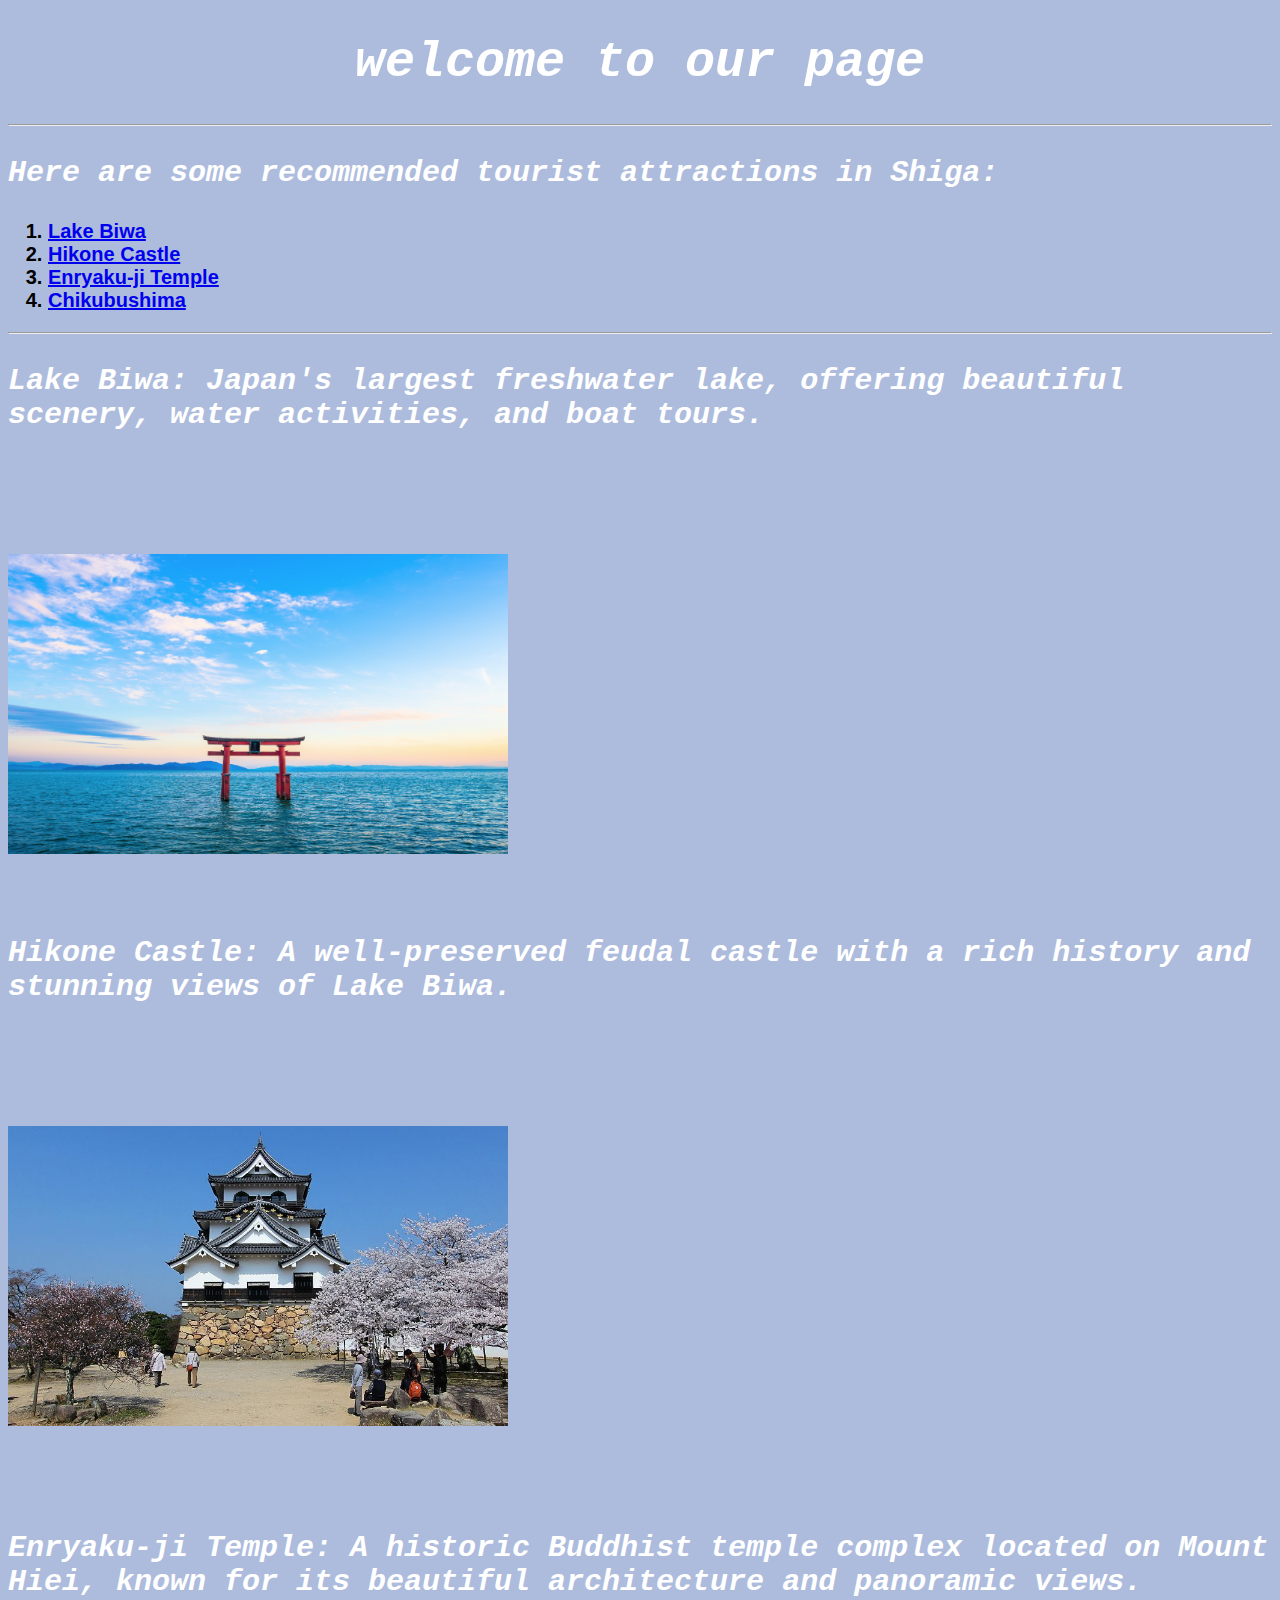
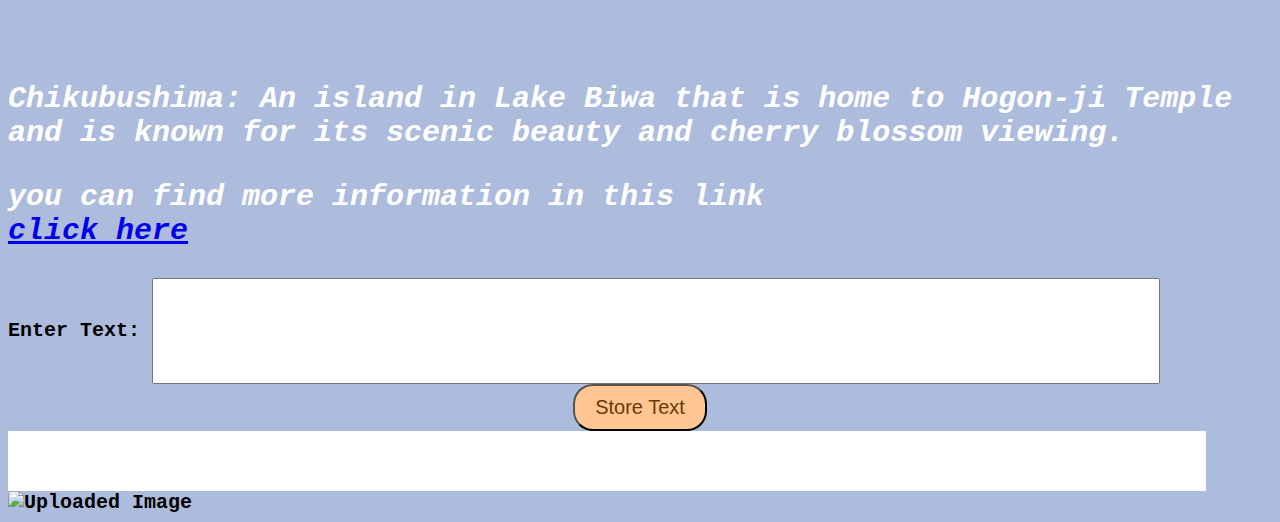
==== as/index.html @ 1eb2ded1 "commit" ====
<!DOCTYPE html>
<html>
    <head>
        <title>home page</title>
        <link rel="stylesheet" href="./style.css">
        <link rel="icon" type="image/png"href="MEME1.png">
    </head>
    <b>
        <h1 align="center">welcome to our page</h1><hr/>

        <p>Here are some recommended tourist attractions in Shiga:
            <ol>
                <li><a href="#Lake Biwa">Lake Biwa</a></li>
                <li><a href="#Hikone Castle">Hikone Castle</a></li>
                <li><a href="#Enryaku-ji Temple">Enryaku-ji Temple</a></li>
                <li><a href="#Chikubushima">Chikubushima</a></li>
            </ol> <hr>
        </p>
        <p>
        Lake Biwa: Japan's largest freshwater lake, offering beautiful scenery,
        water activities, and boat tours.
        </p>
        <a name="Lake Biwa"></a> <br><br><br><br>

        <img src="lake-biwa-1024x768.png" target="lake biwa" alt="Lake Biwa"><br><br><br>
        <p>
        Hikone Castle: A well-preserved feudal castle with a rich history and
        stunning views of Lake Biwa.
        </p>
        <a name="Hikone Castle"></a>
        
        <br><br><br><br>

        <img src="7001_11.jpg" alt="Hikone Castle">

        <br><br><br><br>
        <p>
        Enryaku-ji Temple: A historic Buddhist temple complex located on Mount
        Hiei, known for its beautiful architecture and panoramic views.
        </p>
        <a name="Enryaku-ji Templ"></a><br>
        <p>
        Chikubushima: An island in Lake Biwa that is home to Hogon-ji Temple and
        is known for its scenic beauty and cherry blossom viewing.
        </p>
        <a name="Chikubushima"></a>

        <p>you can find more information in this link <br>
            <a target="_blank" href="https://www.japan.travel/hk/destinations/kansai/shiga/">
                click here
            </a>
        </p>

        <label for="userInput">Enter Text:</label>
        <input type="text" id="userInput">
        <div class="a1">
            <button class="button" onclick="storeText(),displayText()">Store Text</button>
        </div>
    
        <div class="list" id="textList">

        </div>

        <script src="./as.js"></script>
        <form action="index.html" method="GET"></form>
        <img id="uploaded-image" src alt="Uploaded Image">
    </body>
</html>
---- as/style.css ----
body{
    background:rgb(173, 188, 221);
    font-size: 20px;
    font-family:courier;
   
}
.a1{
    text-align:center;
}
.button{ 
    font-size: 1.0em;
    padding:10px 20px;
    color: rgb(113, 55, 0);
    background-color: rgb(253, 198, 146);
    border-radius: 20px;
    cursor: pointer;
    transition:background-color 0.25s;
  
}
.button:hover{
    background-color: rgb(255, 145, 0);
}
input{
    width:1000px;
    height:100px;
}
ol,li{
    text-decoration: none;
    font-size: 20px;
    text-align:left;
    font-family:Helvetica;
    
}
p{
    color:white;
    font-size: 30px;
    font-style:italic;
}
h1{ color:white;
    position:relative;
    text-align: center;
    font-size: 50px;
    font-style:italic
    

}
img{  
    float:center;
    width:500px;
    height:300px;
  
}
.list{
    padding: 30px;
    width: 90%;
    height: 30%;
    background-color: rgb(255, 255, 255);
    overflow: scroll;
}
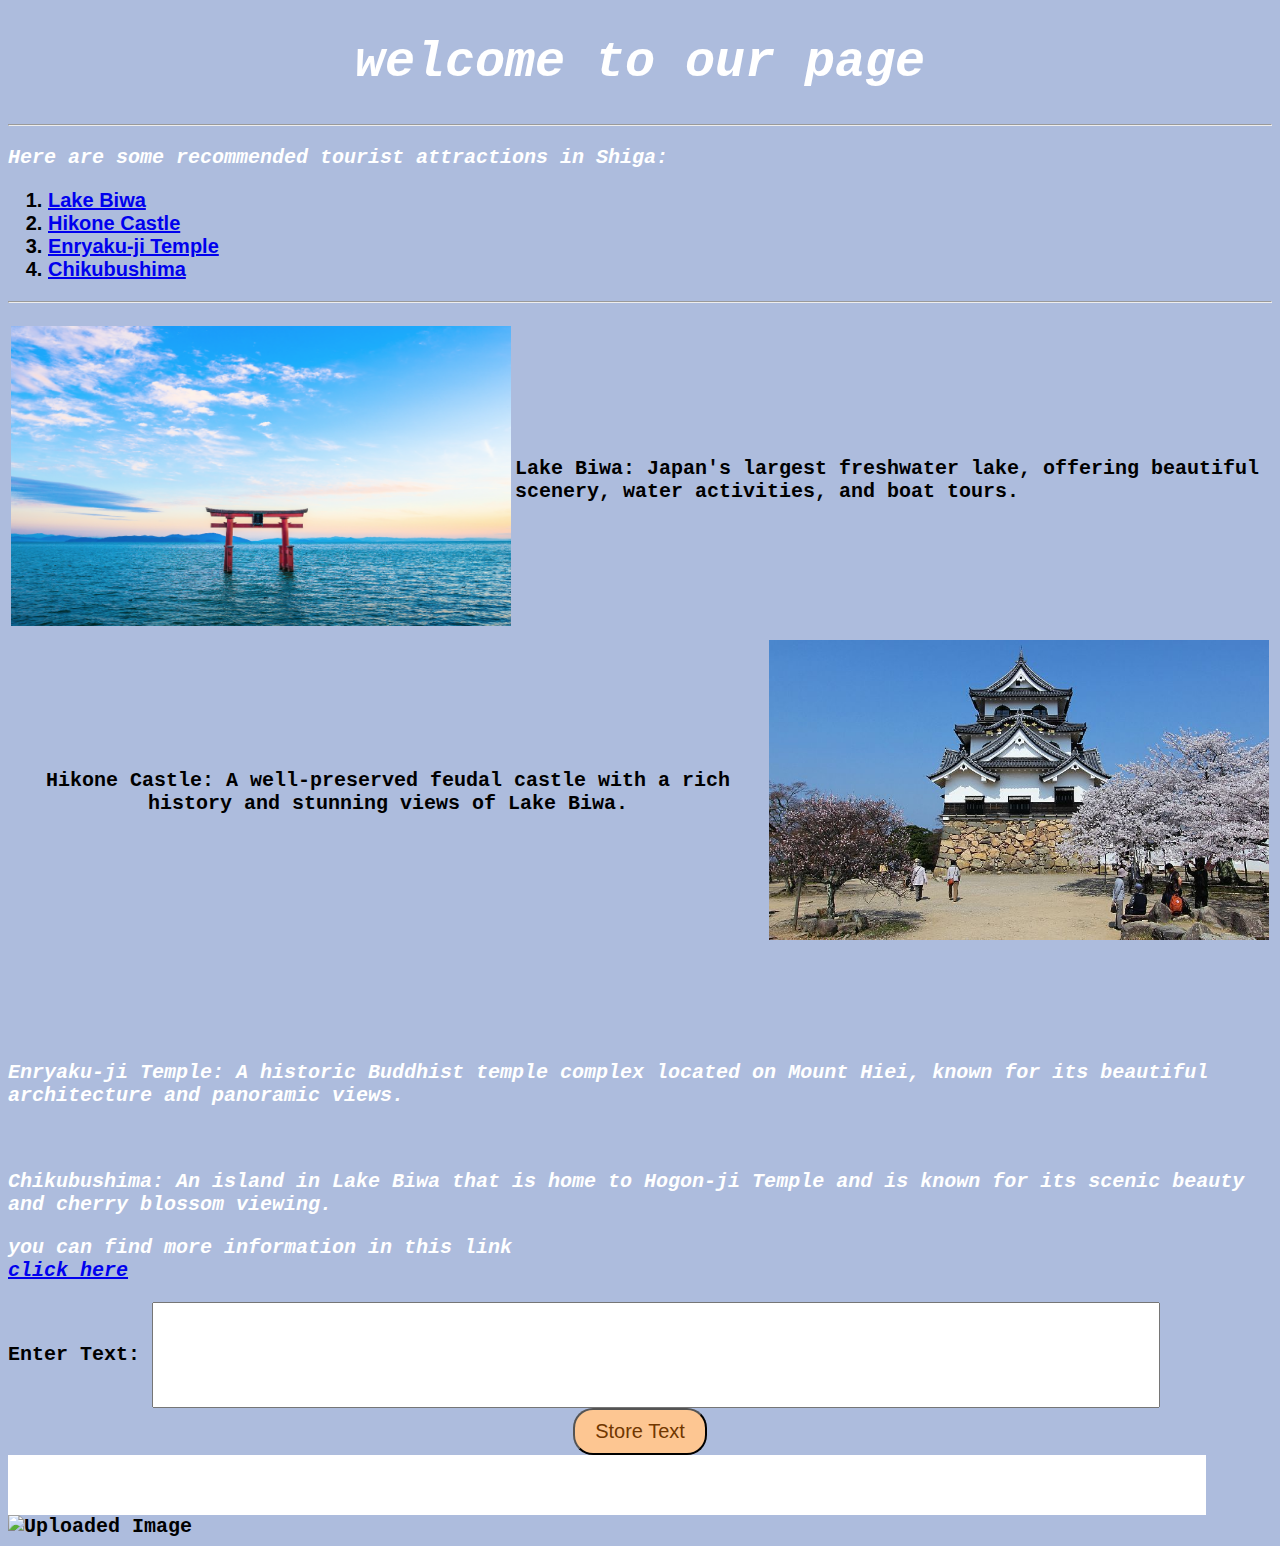
==== commit b58802b7: "commit" ====
--- a/as/index.html
+++ b/as/index.html
@@ -3,7 +3,7 @@
     <head>
         <title>home page</title>
         <link rel="stylesheet" href="./style.css">
-        <link rel="icon" type="image/png"href="MEME1.png">
+        <link rel="icon" type="image/png"href="photo/MEME1.png">
     </head>
     <b>
         <h1 align="center">welcome to our page</h1><hr/>
@@ -16,23 +16,35 @@
                 <li><a href="#Chikubushima">Chikubushima</a></li>
             </ol> <hr>
         </p>
-        <p>
-        Lake Biwa: Japan's largest freshwater lake, offering beautiful scenery,
-        water activities, and boat tours.
-        </p>
-        <a name="Lake Biwa"></a> <br><br><br><br>
+        <table>
+            <a name="Lake Biwa"></a>
+            <tr>
+                <th rowspan="5">
+                    <img src="photo/lake-biwa-1024x768.png" alt="Lake Biwa">
+                </th>
+            </tr>
+            <tr>
+                <td>Lake Biwa: Japan's largest freshwater lake, offering beautiful scenery,
+                    water activities, and boat tours.
+                </td>
+            </tr>
+        </table>
+        <table>
+            <a name="Hikone Castle"></a>
+            <tr>
+                <th rowspan="5"> Hikone Castle: A well-preserved feudal castle with a rich history and
+                    stunning views of Lake Biwa.
+                   
+                </th>
+            </tr>
+            <tr>
+                <td> <img src="photo/7001_11.jpg" alt="Hikone Castle">
+                </td>
+            </tr>
+        </table>
+    
 
-        <img src="lake-biwa-1024x768.png" target="lake biwa" alt="Lake Biwa"><br><br><br>
-        <p>
-        Hikone Castle: A well-preserved feudal castle with a rich history and
-        stunning views of Lake Biwa.
-        </p>
-        <a name="Hikone Castle"></a>
-        
-        <br><br><br><br>
-
-        <img src="7001_11.jpg" alt="Hikone Castle">
-
+    
         <br><br><br><br>
         <p>
         Enryaku-ji Temple: A historic Buddhist temple complex located on Mount
--- a/as/style.css
+++ b/as/style.css
@@ -33,7 +33,7 @@
 }
 p{
     color:white;
-    font-size: 30px;
+    font-size: 20px;
     font-style:italic;
 }
 h1{ color:white;
@@ -45,7 +45,7 @@
 
 }
 img{  
-    float:center;
+   
     width:500px;
     height:300px;
   
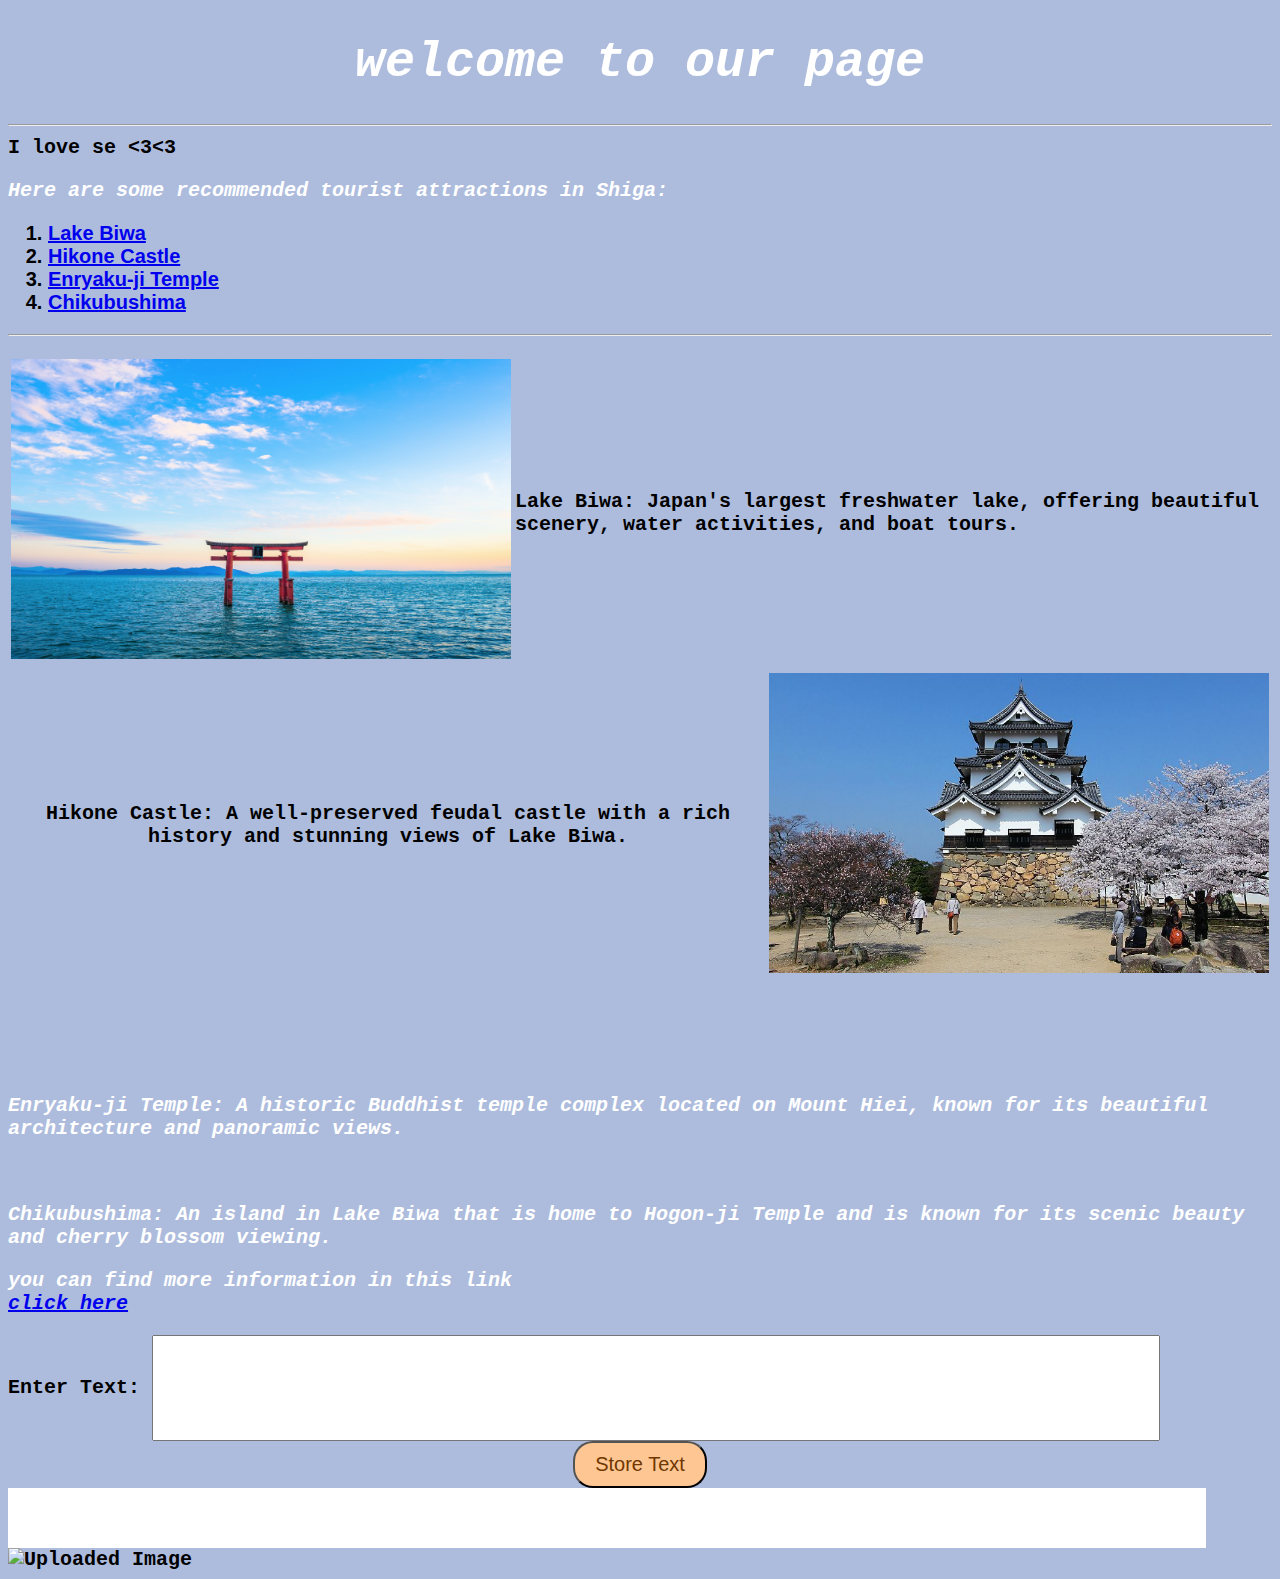
==== commit ad93a0d3: "commit" ====
--- a/as/index.html
+++ b/as/index.html
@@ -7,7 +7,8 @@
     </head>
     <b>
         <h1 align="center">welcome to our page</h1><hr/>
-
+        <div class="sticky">I love se <3<3</div>
+     
         <p>Here are some recommended tourist attractions in Shiga:
             <ol>
                 <li><a href="#Lake Biwa">Lake Biwa</a></li>
@@ -76,5 +77,5 @@
         <script src="./as.js"></script>
         <form action="index.html" method="GET"></form>
         <img id="uploaded-image" src alt="Uploaded Image">
-    </body>
+    </b>
 </html>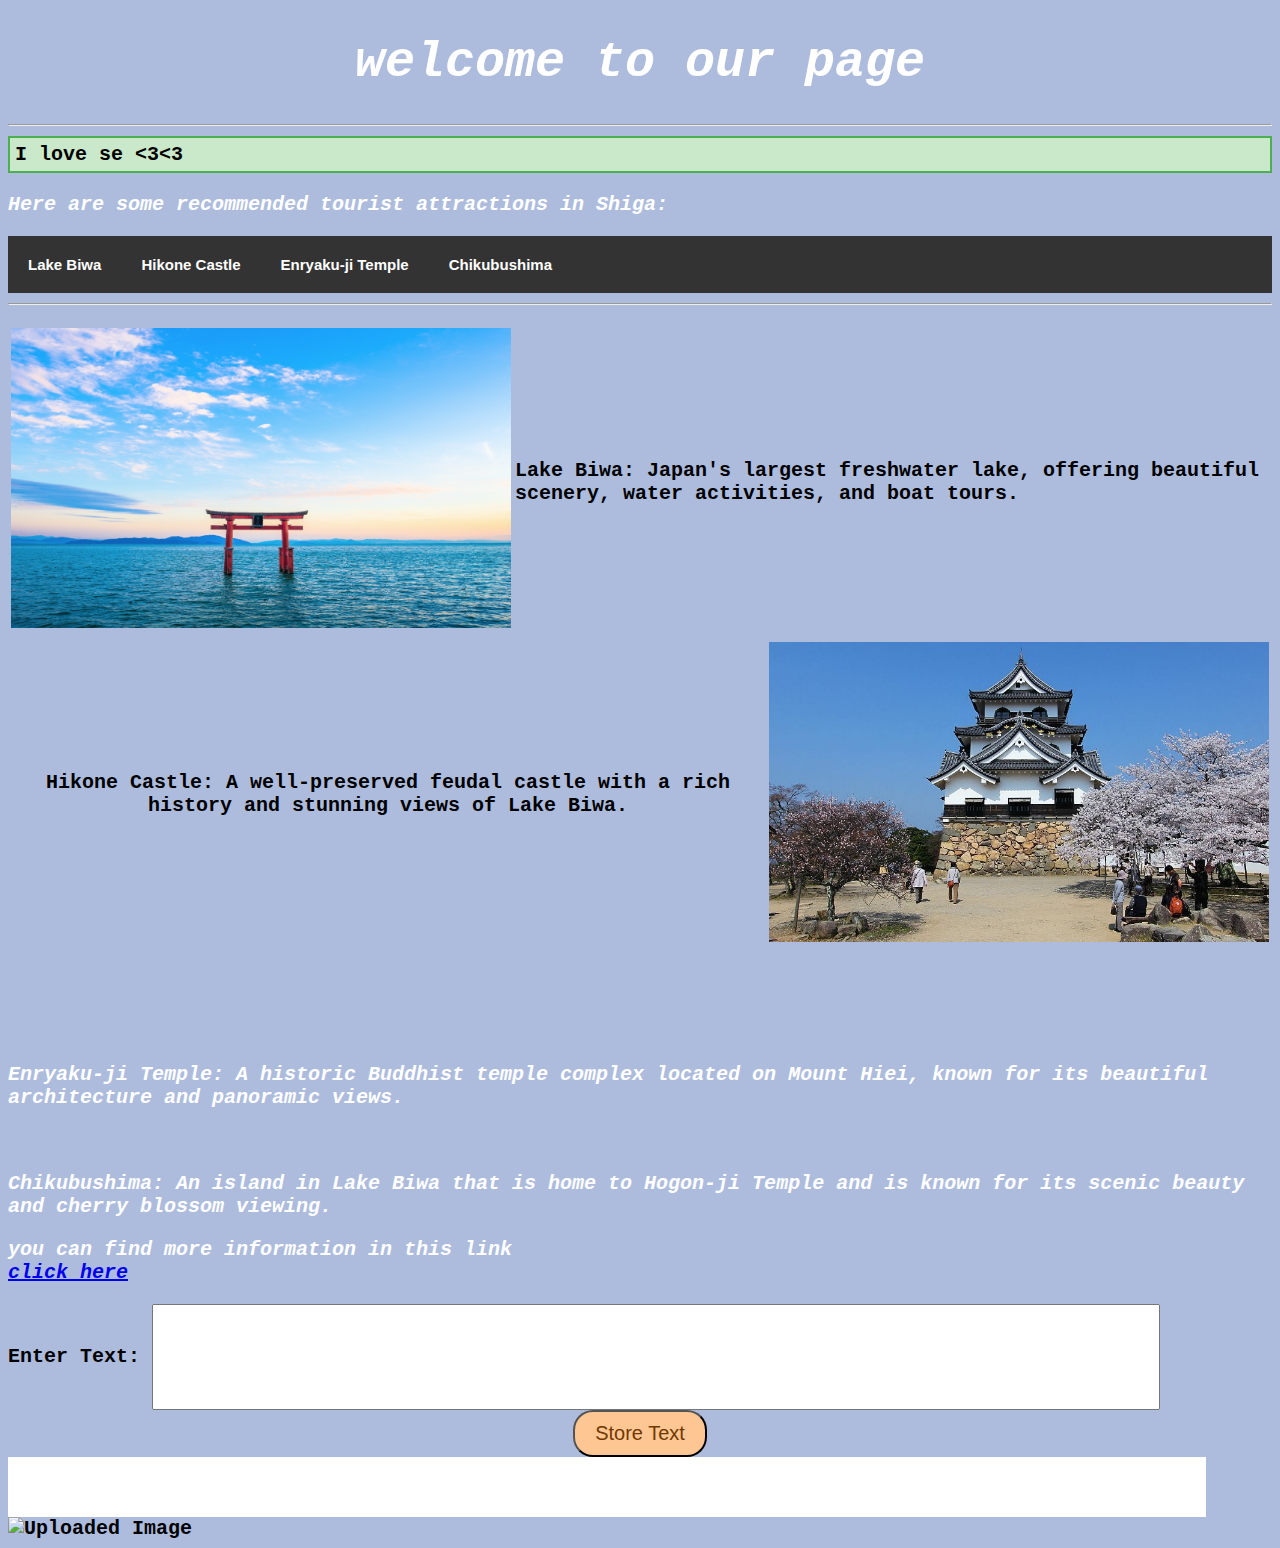
==== commit e0bdecd7: "commit" ====
--- a/as/index.html
+++ b/as/index.html
@@ -10,12 +10,14 @@
         <div class="sticky">I love se <3<3</div>
      
         <p>Here are some recommended tourist attractions in Shiga:
-            <ol>
+            <ul>
                 <li><a href="#Lake Biwa">Lake Biwa</a></li>
                 <li><a href="#Hikone Castle">Hikone Castle</a></li>
                 <li><a href="#Enryaku-ji Temple">Enryaku-ji Temple</a></li>
                 <li><a href="#Chikubushima">Chikubushima</a></li>
-            </ol> <hr>
+            </ul> 
+            
+            <hr>
         </p>
         <table>
             <a name="Lake Biwa"></a>
--- a/as/style.css
+++ b/as/style.css
@@ -4,6 +4,36 @@
     font-family:courier;
    
 }
+li {
+    float: left;
+  }
+
+li a {
+    font-size: 15px;
+    color: white;
+    text-decoration: none;
+    padding: 20px 20px;
+    display: block;
+  }
+li a:hover {
+    background-color: #111;
+  }
+ul{
+   
+    list-style-type: none;
+    margin: 0;
+    padding: 0;
+    overflow: hidden;
+    background-color: #333;
+  }
+div.sticky {
+    position: -webkit-sticky;
+    position: sticky;
+    top: 0;
+    padding: 5px;
+    background-color: #cae8ca;
+    border: 2px solid #4CAF50;
+  }
 .a1{
     text-align:center;
 }
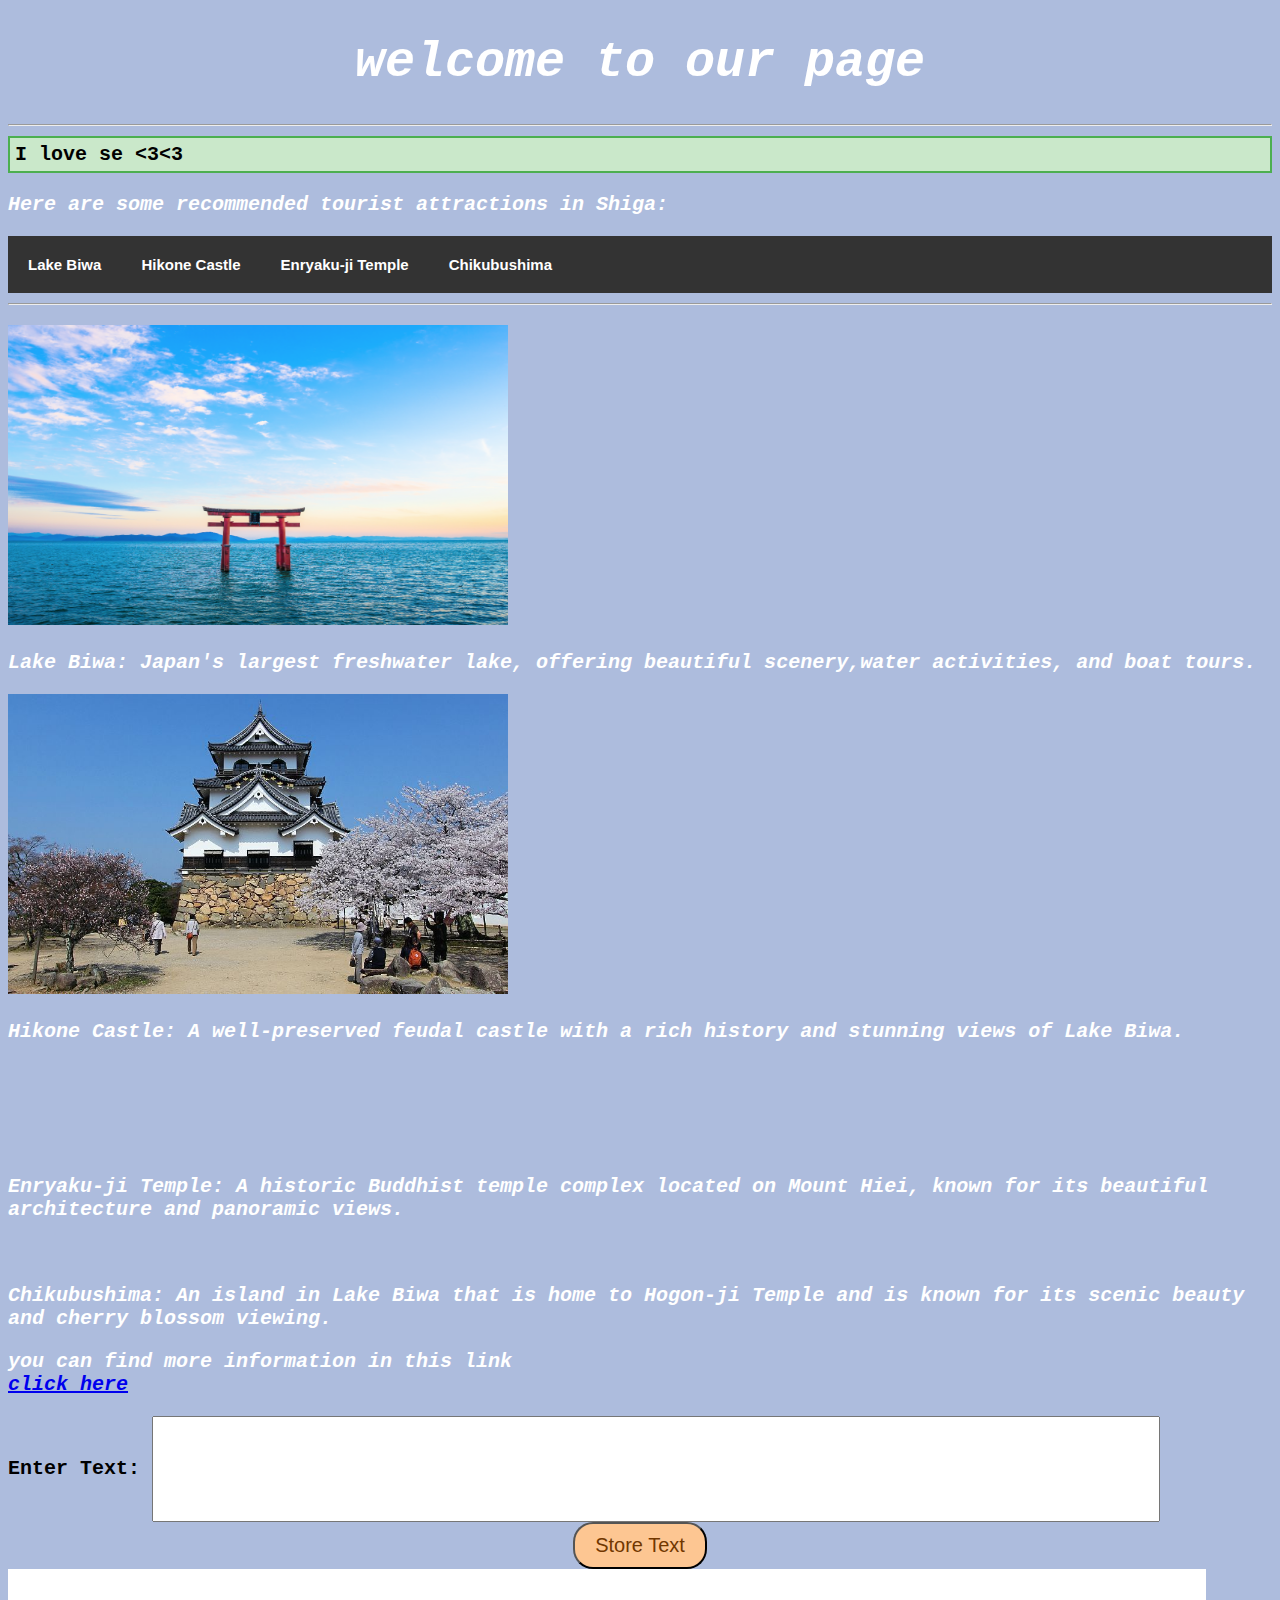
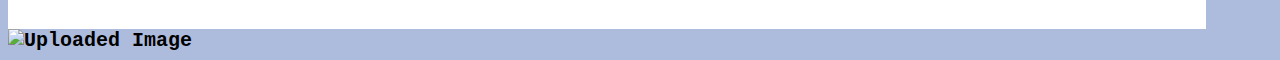
==== commit ef7e5674: "commit" ====
--- a/as/index.html
+++ b/as/index.html
@@ -19,61 +19,41 @@
             
             <hr>
         </p>
-        <table>
-            <a name="Lake Biwa"></a>
-            <tr>
-                <th rowspan="5">
-                    <img src="photo/lake-biwa-1024x768.png" alt="Lake Biwa">
-                </th>
-            </tr>
-            <tr>
-                <td>Lake Biwa: Japan's largest freshwater lake, offering beautiful scenery,
-                    water activities, and boat tours.
-                </td>
-            </tr>
-        </table>
-        <table>
-            <a name="Hikone Castle"></a>
-            <tr>
-                <th rowspan="5"> Hikone Castle: A well-preserved feudal castle with a rich history and
-                    stunning views of Lake Biwa.
-                   
-                </th>
-            </tr>
-            <tr>
-                <td> <img src="photo/7001_11.jpg" alt="Hikone Castle">
-                </td>
-            </tr>
-        </table>
-    
+        
+    <a name="Lake Biwa"></a>
+    <img style="align:center"src="photo/lake-biwa-1024x768.png" alt="Lake Biwa">
 
-    
+        <p>
+        Lake Biwa: Japan's largest freshwater lake, offering beautiful scenery,water activities, and boat tours.
+        </p>
+
+    <a name="Hikone Castle"></a>
+        <img class="a123"src="photo/7001_11.jpg" alt="Hikone Castle">
+        <p>
+            Hikone Castle: A well-preserved feudal castle with a rich history and stunning views of Lake Biwa.
+        </p>  
         <br><br><br><br>
         <p>
-        Enryaku-ji Temple: A historic Buddhist temple complex located on Mount
-        Hiei, known for its beautiful architecture and panoramic views.
+            Enryaku-ji Temple: A historic Buddhist temple complex located on Mount Hiei, known for its beautiful architecture and panoramic views.
         </p>
         <a name="Enryaku-ji Templ"></a><br>
         <p>
-        Chikubushima: An island in Lake Biwa that is home to Hogon-ji Temple and
-        is known for its scenic beauty and cherry blossom viewing.
+            Chikubushima: An island in Lake Biwa that is home to Hogon-ji Temple and is known for its scenic beauty and cherry blossom viewing.
         </p>
         <a name="Chikubushima"></a>
 
         <p>you can find more information in this link <br>
-            <a target="_blank" href="https://www.japan.travel/hk/destinations/kansai/shiga/">
-                click here
-            </a>
+            <a target="_blank" href="https://www.japan.travel/hk/destinations/kansai/shiga/">click here</a>
         </p>
 
         <label for="userInput">Enter Text:</label>
-        <input type="text" id="userInput">
+        <input  type="text" id="userInput">
         <div class="a1">
             <button class="button" onclick="storeText(),displayText()">Store Text</button>
         </div>
     
         <div class="list" id="textList">
-
+            
         </div>
 
         <script src="./as.js"></script>
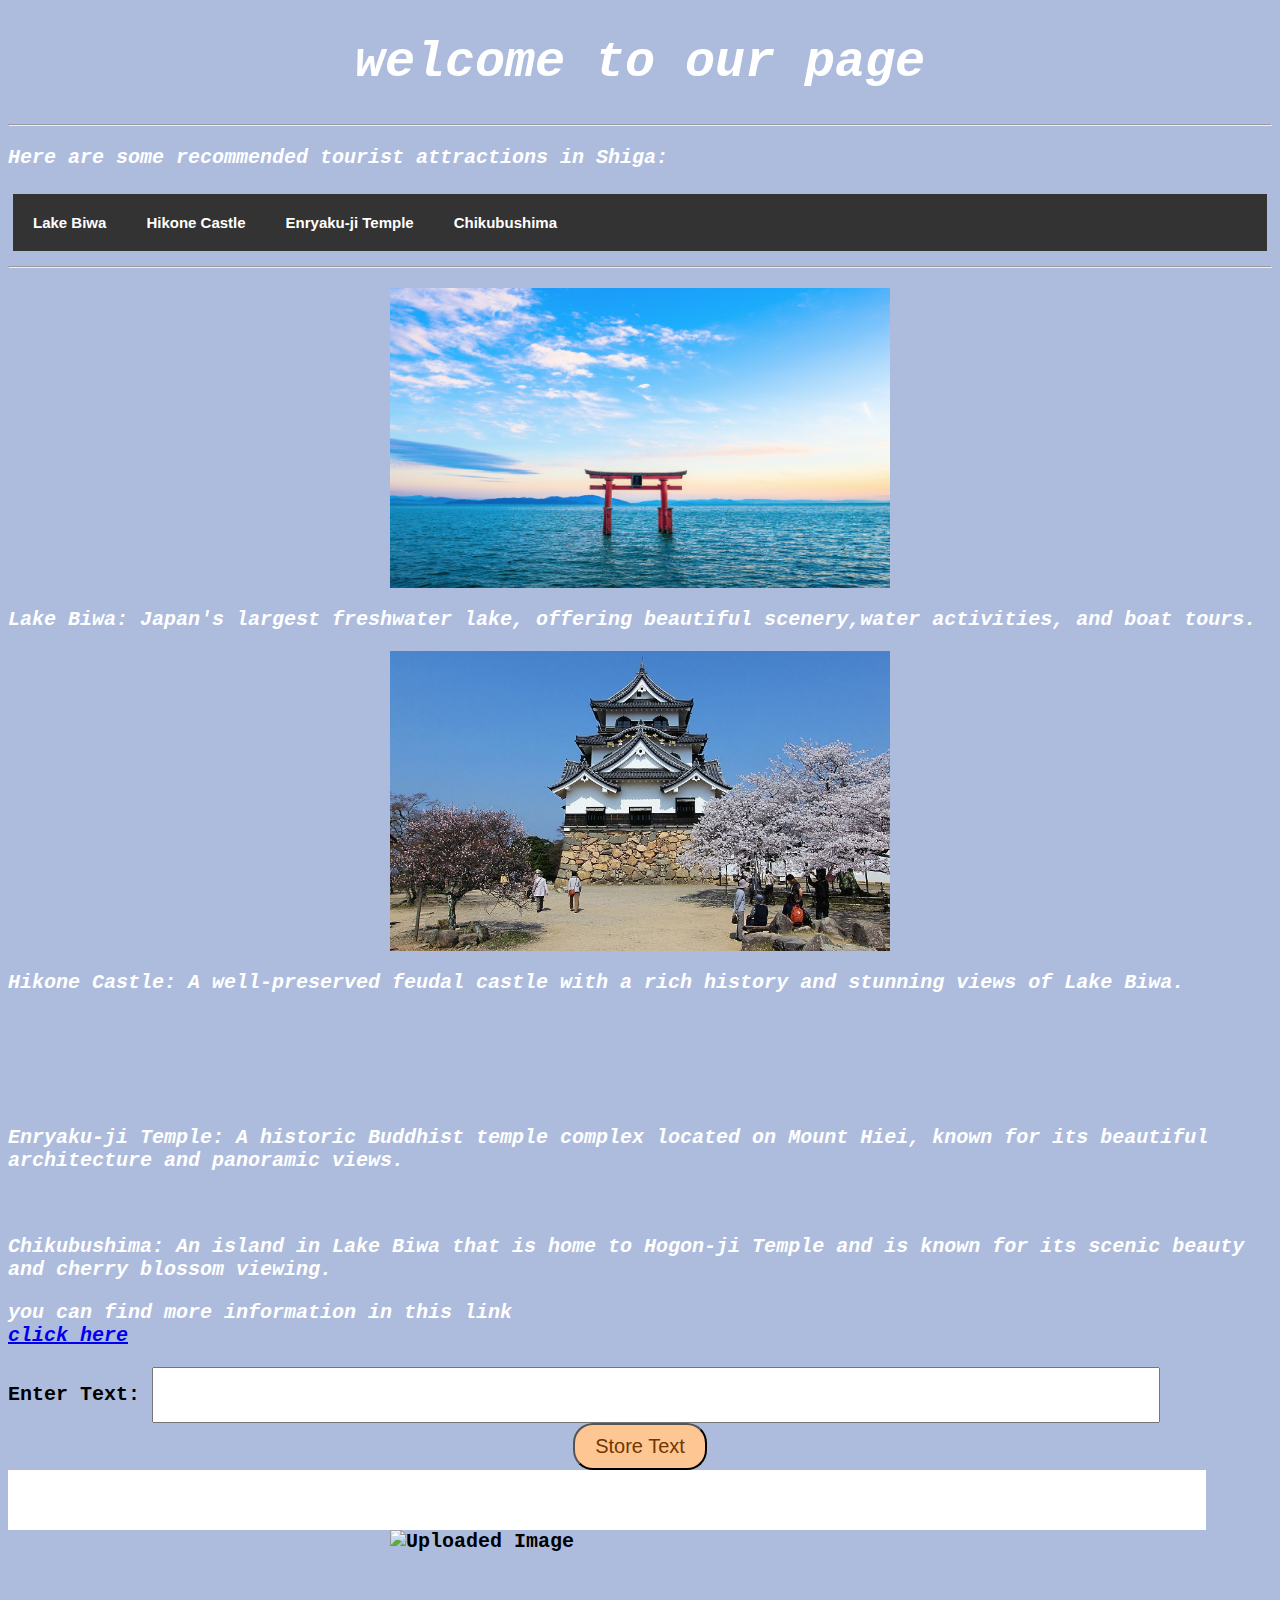
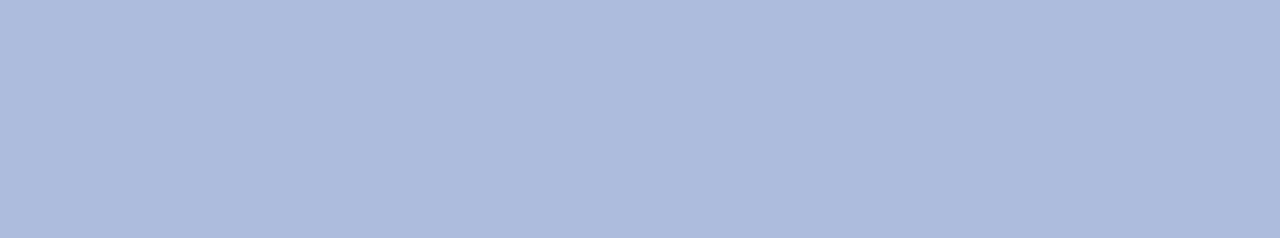
==== commit fd71b8fe: "commit" ====
--- a/as/index.html
+++ b/as/index.html
@@ -7,16 +7,18 @@
     </head>
     <b>
         <h1 align="center">welcome to our page</h1><hr/>
-        <div class="sticky">I love se <3<3</div>
+
      
         <p>Here are some recommended tourist attractions in Shiga:
-            <ul>
+            <div class="sticky"> 
+                <ul class="sticky">
+                
                 <li><a href="#Lake Biwa">Lake Biwa</a></li>
                 <li><a href="#Hikone Castle">Hikone Castle</a></li>
                 <li><a href="#Enryaku-ji Temple">Enryaku-ji Temple</a></li>
                 <li><a href="#Chikubushima">Chikubushima</a></li>
             </ul> 
-            
+            </div>
             <hr>
         </p>
         
@@ -53,7 +55,7 @@
         </div>
     
         <div class="list" id="textList">
-            
+
         </div>
 
         <script src="./as.js"></script>
--- a/as/style.css
+++ b/as/style.css
@@ -4,6 +4,24 @@
     font-family:courier;
    
 }
+.dropdown {
+    position: relative;
+    display: inline-block;
+  }
+  
+  .dropdown-content {
+    display: none;
+    position: absolute;
+    background-color: #f9f9f9;
+    min-width: 160px;
+    box-shadow: 0px 8px 16px 0px rgba(0,0,0,0.2);
+    padding: 12px 16px;
+    z-index: 1;
+  }
+  
+  .dropdown:hover .dropdown-content {
+    display: block;
+  }
 li {
     float: left;
   }
@@ -31,8 +49,8 @@
     position: sticky;
     top: 0;
     padding: 5px;
-    background-color: #cae8ca;
-    border: 2px solid #4CAF50;
+ 
+   
   }
 .a1{
     text-align:center;
@@ -52,7 +70,7 @@
 }
 input{
     width:1000px;
-    height:100px;
+    height:50px;
 }
 ol,li{
     text-decoration: none;
@@ -74,8 +92,10 @@
     
 
 }
-img{  
-   
+img{    
+    display: block;
+    margin-left: auto;
+    margin-right: auto;
     width:500px;
     height:300px;
   
@@ -86,4 +106,4 @@
     height: 30%;
     background-color: rgb(255, 255, 255);
     overflow: scroll;
-}+}
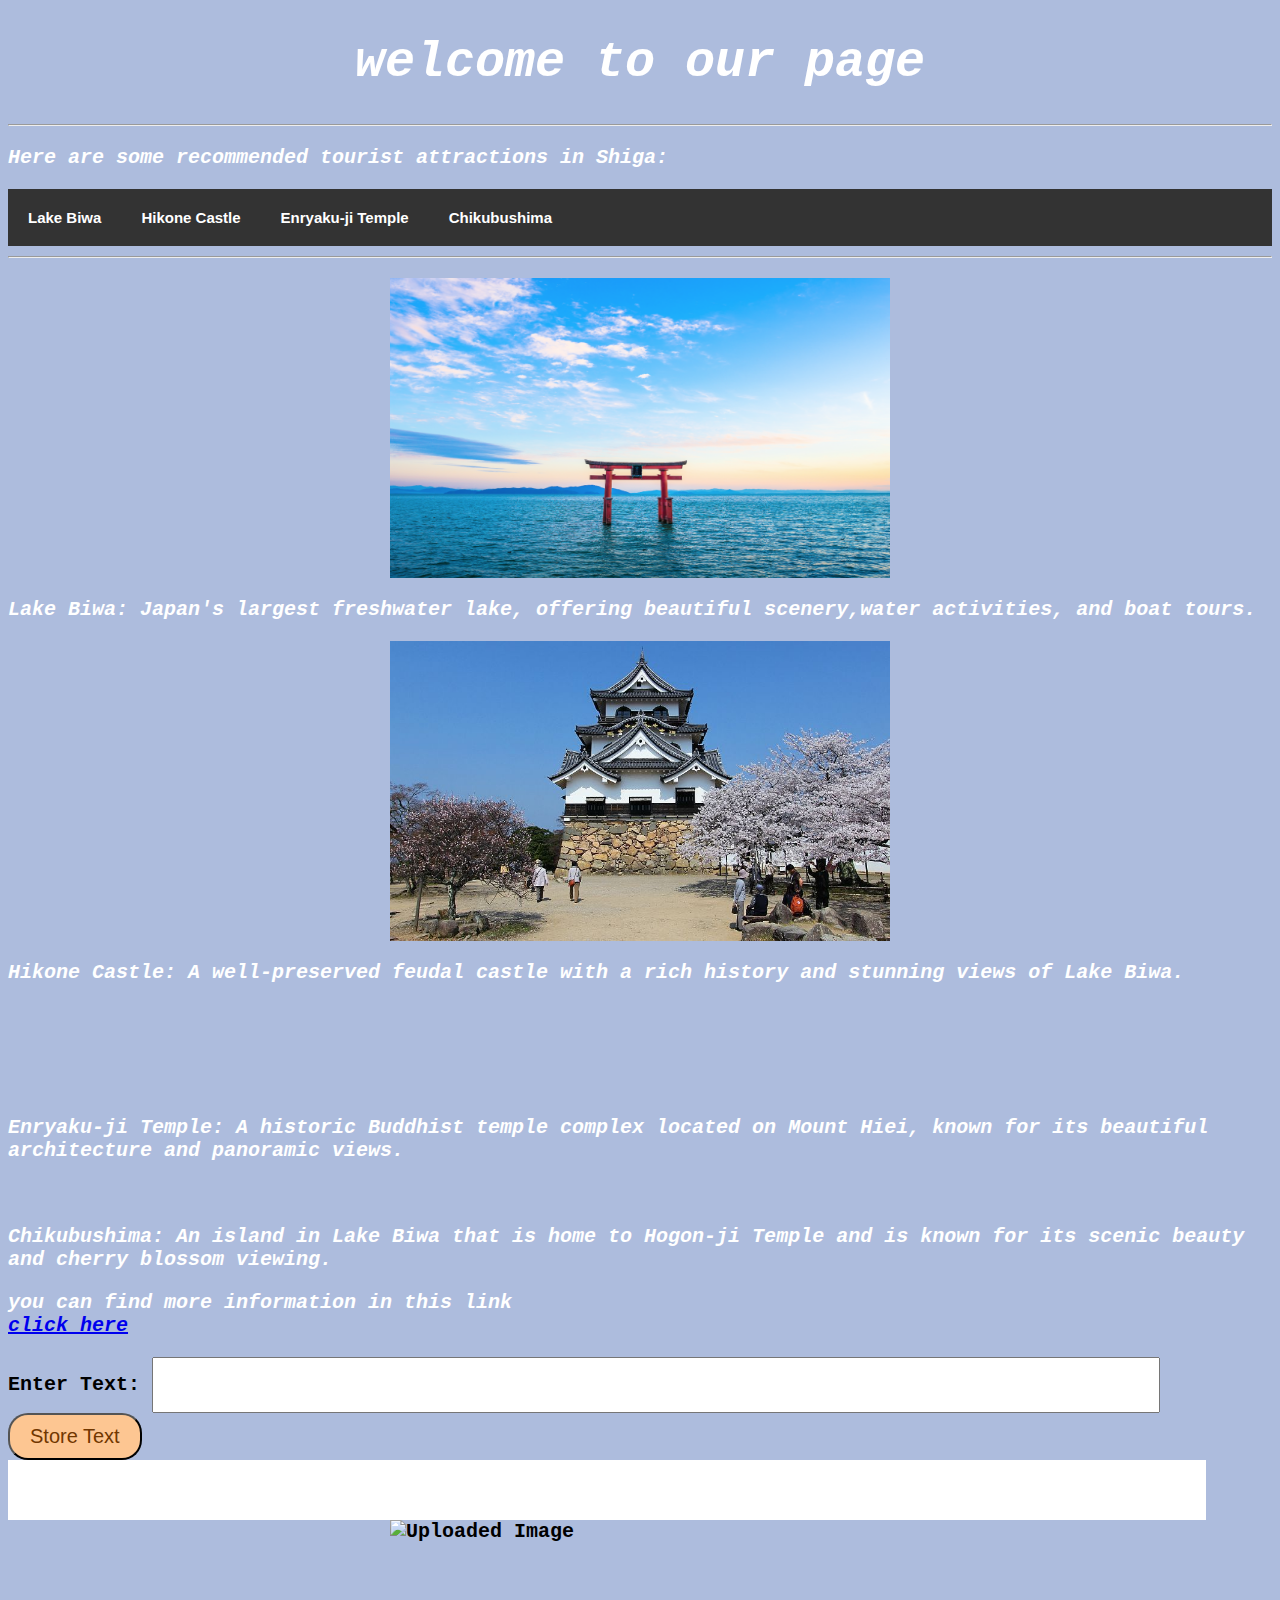
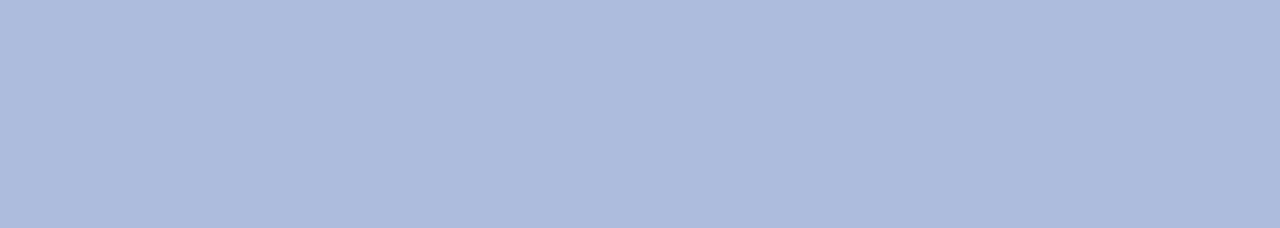
==== commit 262003bf: "commit" ====
--- a/as/index.html
+++ b/as/index.html
@@ -30,7 +30,7 @@
         </p>
 
     <a name="Hikone Castle"></a>
-        <img class="a123"src="photo/7001_11.jpg" alt="Hikone Castle">
+        <img src="photo/7001_11.jpg" alt="Hikone Castle">
         <p>
             Hikone Castle: A well-preserved feudal castle with a rich history and stunning views of Lake Biwa.
         </p>  
@@ -50,7 +50,7 @@
 
         <label for="userInput">Enter Text:</label>
         <input  type="text" id="userInput">
-        <div class="a1">
+        <div >
             <button class="button" onclick="storeText(),displayText()">Store Text</button>
         </div>
     
--- a/as/style.css
+++ b/as/style.css
@@ -4,24 +4,7 @@
     font-family:courier;
    
 }
-.dropdown {
-    position: relative;
-    display: inline-block;
-  }
-  
-  .dropdown-content {
-    display: none;
-    position: absolute;
-    background-color: #f9f9f9;
-    min-width: 160px;
-    box-shadow: 0px 8px 16px 0px rgba(0,0,0,0.2);
-    padding: 12px 16px;
-    z-index: 1;
-  }
-  
-  .dropdown:hover .dropdown-content {
-    display: block;
-  }
+
 li {
     float: left;
   }
@@ -48,13 +31,11 @@
     position: -webkit-sticky;
     position: sticky;
     top: 0;
-    padding: 5px;
+    padding: 0px;
  
    
   }
-.a1{
-    text-align:center;
-}
+
 .button{ 
     font-size: 1.0em;
     padding:10px 20px;
